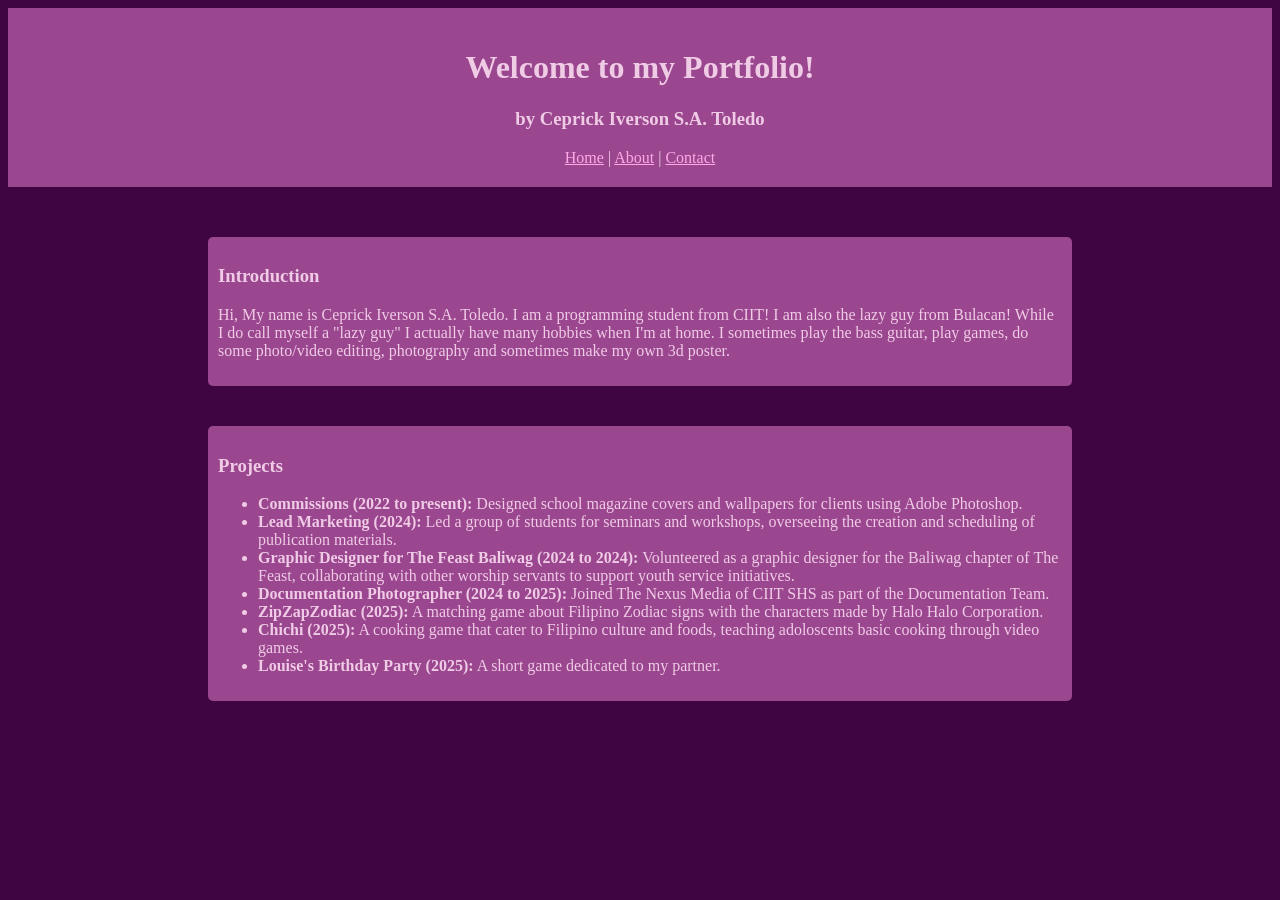
==== index.html @ 99603863 "Initial commpit - personal webpage files" ====
<!DOCTYPE html>
<html>

<head>
  <meta charset="utf-8">
  <meta name="viewport" content="width=device-width">
  <title>Ceprick's Website Portfolio</title>
  <link href="style.css" rel="stylesheet" type="text/css" />
</head>

<body>
  <div class="Header">
    <h1 style="text-align: center;"> Welcome to my Portfolio!</h1>
    <h3 style="text-align: center;">by Ceprick Iverson S.A. Toledo</h3>
    <nav style="text-align: center;">
    <a href="index.html" style="color: #ffa7e7;">Home</a> |
    <a href="about.html" style="color: #ffa7e7;">About</a> |
    <a href="contact.html" style="color: #ffa7e7;">Contact</a>
  </nav>
  </div>

  <div class=intro>
    <h3>Introduction</h3>
    <p>Hi, My name is Ceprick Iverson S.A. Toledo. I am a programming student from CIIT! I am also
      the lazy guy from Bulacan! While I do call myself a "lazy guy" I actually have many hobbies when I'm at home. I
      sometimes play the bass guitar, play games, do some photo/video editing, photography and sometimes make my own 3d
      poster.</p>
  </div>

  <div class="Projects">
    <h3>Projects</h3>
    <ul>
    <li><strong>Commissions (2022 to present):</strong> Designed school magazine covers and wallpapers for clients using Adobe Photoshop.</li>
    <li><strong>Lead Marketing (2024):</strong> Led a group of students for seminars and workshops, overseeing the creation and scheduling of publication materials.</li>
    <li><strong>Graphic Designer for The Feast Baliwag (2024 to 2024):</strong> Volunteered as a graphic designer for the Baliwag chapter of The Feast, collaborating with other worship servants to support youth service initiatives.</li>
    <li><strong>Documentation Photographer (2024 to 2025):</strong> Joined The Nexus Media of CIIT SHS as part of the Documentation Team.</li>
    <li><strong>ZipZapZodiac (2025):</strong> A matching game about Filipino Zodiac signs with the characters made by Halo Halo Corporation.</li>
    <li><strong>Chichi (2025):</strong> A cooking game that cater to Filipino culture and foods, teaching adoloscents basic cooking through video games.</li>
    <li><strong>Louise's Birthday Party (2025):</strong> A short game dedicated to my partner.</li>
    </ul>

  </div>

</body>

</html>
---- style.css ----
html {
  background-color: #3e0542;
}

.Header {
  font-family: 'Comic sans MS';
  background: #9a478f;
  color: #f0cbe6;
  text-align: center;
  padding: 20px;
  margin-bottom: 50px;
}

.intro {
  font-family: 'Comic sans MS';
  background: #9a478f;
  color: #f0cbe6;
  padding: 10px;
  text-align: left;
  margin: 40px 200px;
  border-radius: 5px;
}

.Projects {
  font-family: 'Comic sans MS';
  background: #9a478f;
  color: #f0cbe6;
  padding: 10px;
  text-align: left;
  margin: 20px 200px;
  border-radius: 5px;
}
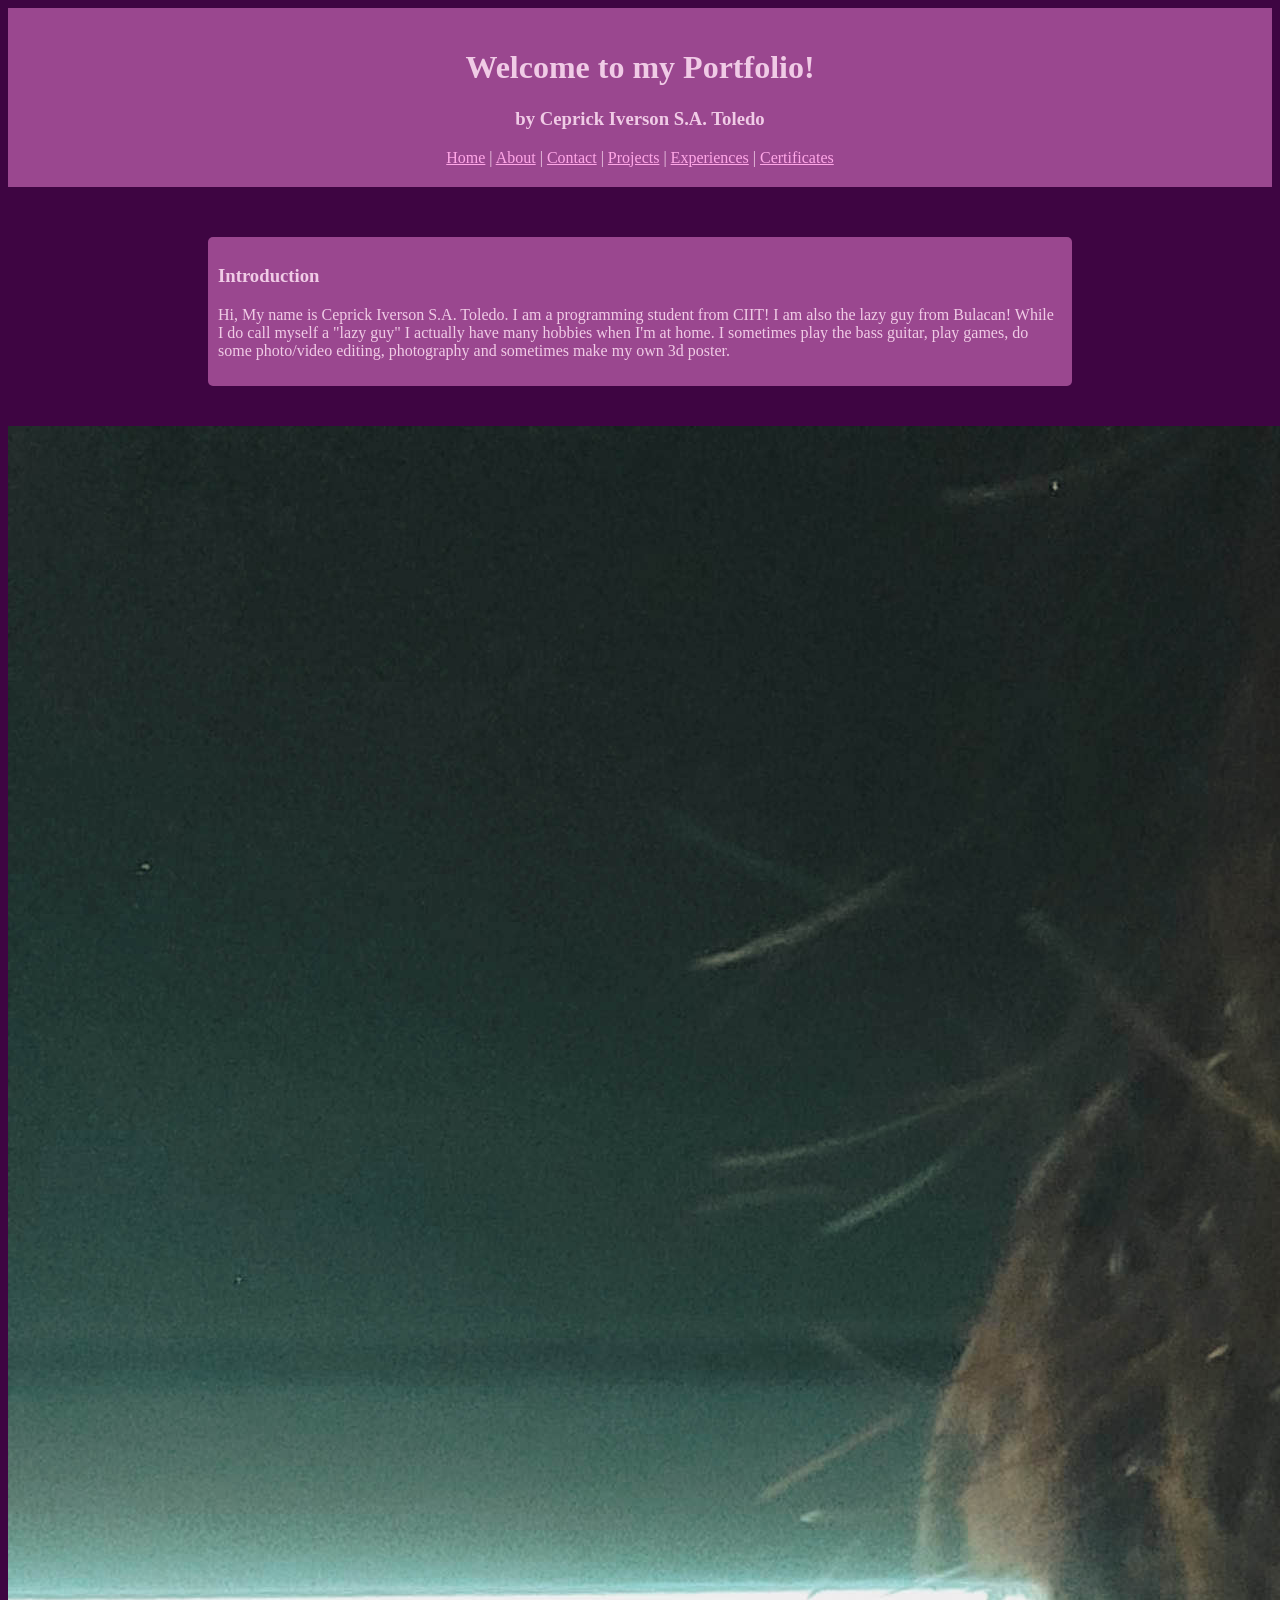
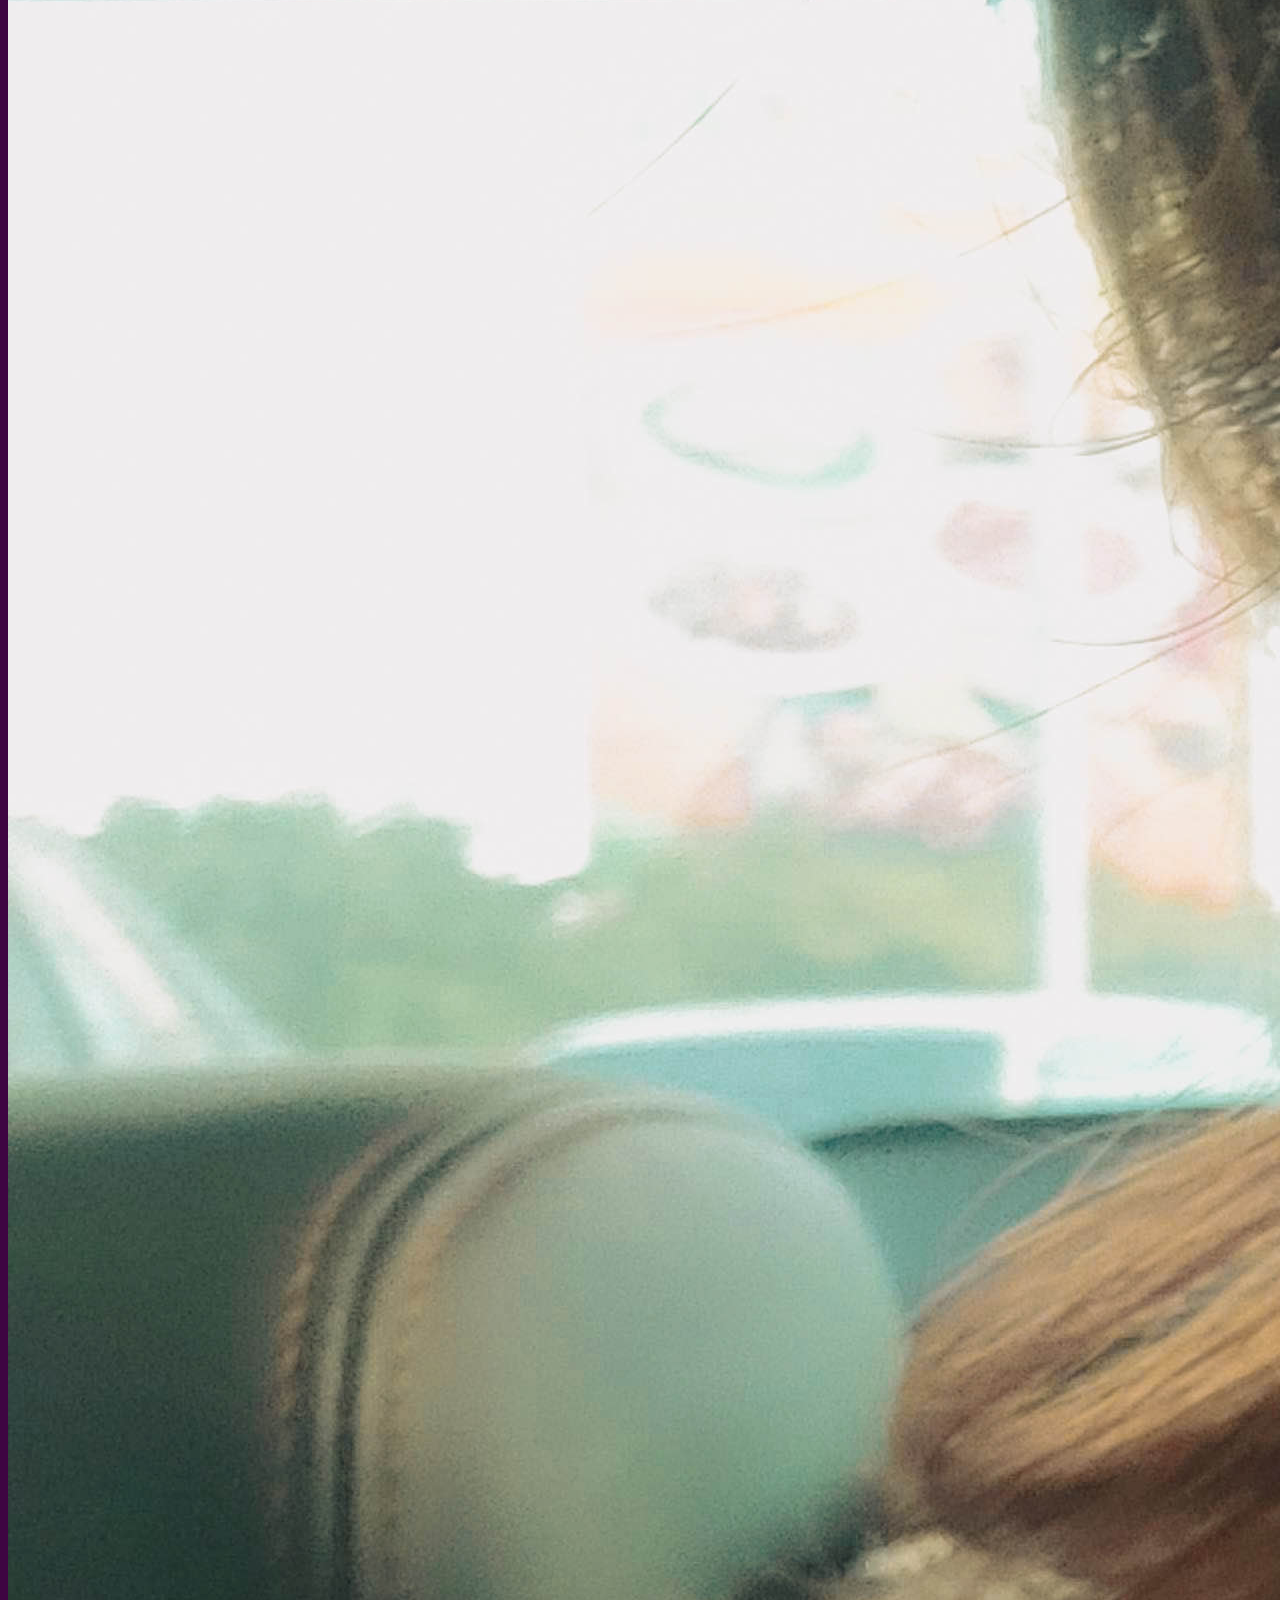
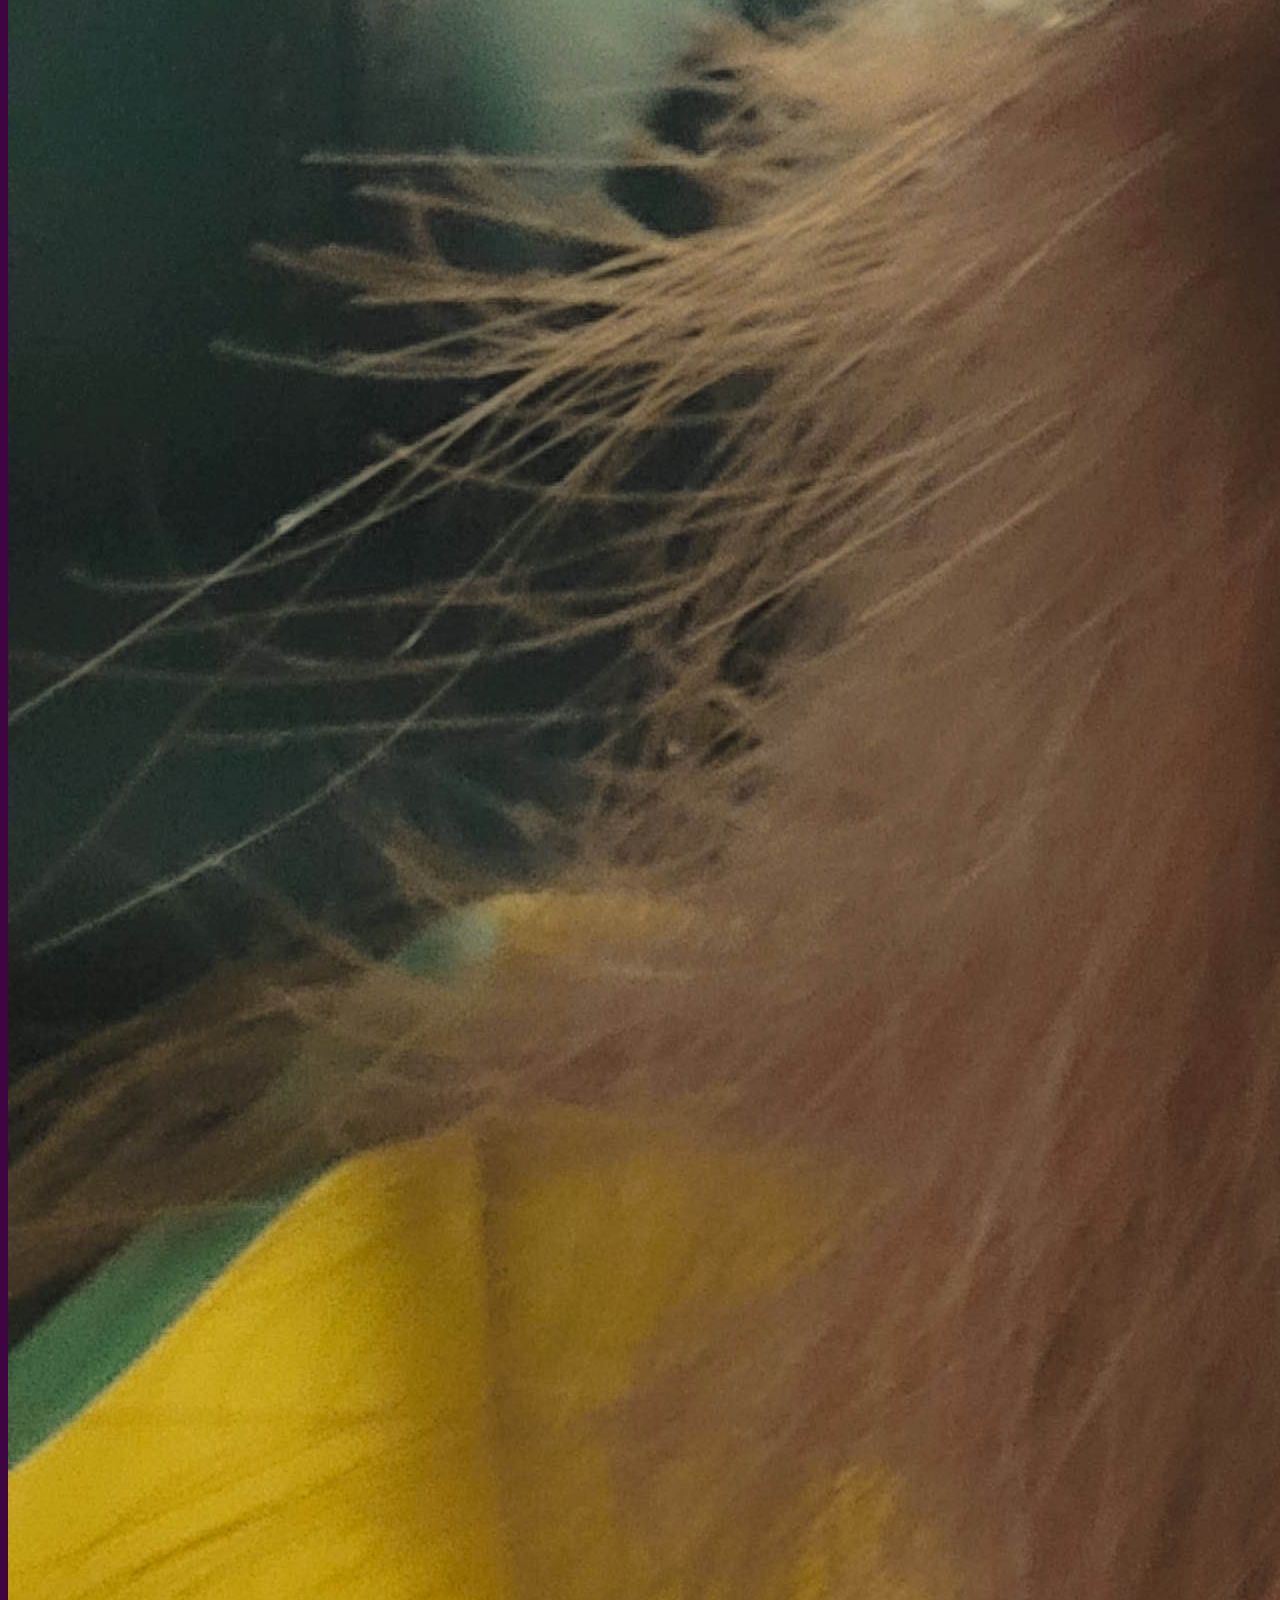
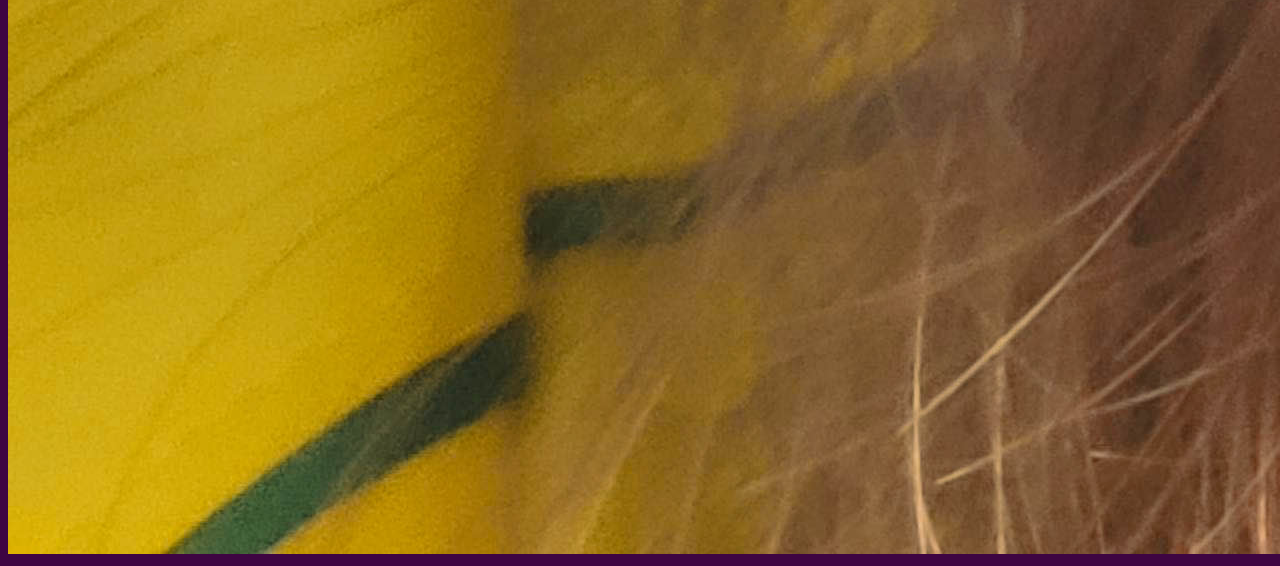
==== commit ace774a0: "Update" ====
--- a/index.html
+++ b/index.html
@@ -1,11 +1,13 @@
 <!DOCTYPE html>
 <html>
+
+<!--Updated on 11/15/2025 for Git Activity-->
 
 <head>
   <meta charset="utf-8">
   <meta name="viewport" content="width=device-width">
   <title>Ceprick's Website Portfolio</title>
-  <link href="style.css" rel="stylesheet" type="text/css" />
+  <link href="assets/css/style.css" rel="stylesheet" type="text/css" />
 </head>
 
 <body>
@@ -15,31 +17,29 @@
     <nav style="text-align: center;">
     <a href="index.html" style="color: #ffa7e7;">Home</a> |
     <a href="about.html" style="color: #ffa7e7;">About</a> |
-    <a href="contact.html" style="color: #ffa7e7;">Contact</a>
+    <a href="contact.html" style="color: #ffa7e7;">Contact</a> |
+    <a href="projects.html" style="color: #ffa7e7;">Projects</a> |
+    <a href="experience.html" style="color: #ffa7e7;">Experiences</a> |
+    <a href="certificates.html" style="color: #ffa7e7;">Certificates</a>
   </nav>
   </div>
 
-  <div class=intro>
-    <h3>Introduction</h3>
-    <p>Hi, My name is Ceprick Iverson S.A. Toledo. I am a programming student from CIIT! I am also
-      the lazy guy from Bulacan! While I do call myself a "lazy guy" I actually have many hobbies when I'm at home. I
-      sometimes play the bass guitar, play games, do some photo/video editing, photography and sometimes make my own 3d
-      poster.</p>
+  <div class="container">
+    <div class=intro>
+      <h3>Introduction</h3>
+      <p>Hi, My name is Ceprick Iverson S.A. Toledo. I am a programming student from CIIT! I am also
+        the lazy guy from Bulacan! While I do call myself a "lazy guy" I actually have many hobbies when I'm at home. I
+        sometimes play the bass guitar, play games, do some photo/video editing, photography and sometimes make my own 3d
+        poster.</p>
+    </div>
+
+    <div class="image">
+      <img src="assets/image/header/Header.jpg" alt="Profile Picture">
+    </div>
   </div>
 
-  <div class="Projects">
-    <h3>Projects</h3>
-    <ul>
-    <li><strong>Commissions (2022 to present):</strong> Designed school magazine covers and wallpapers for clients using Adobe Photoshop.</li>
-    <li><strong>Lead Marketing (2024):</strong> Led a group of students for seminars and workshops, overseeing the creation and scheduling of publication materials.</li>
-    <li><strong>Graphic Designer for The Feast Baliwag (2024 to 2024):</strong> Volunteered as a graphic designer for the Baliwag chapter of The Feast, collaborating with other worship servants to support youth service initiatives.</li>
-    <li><strong>Documentation Photographer (2024 to 2025):</strong> Joined The Nexus Media of CIIT SHS as part of the Documentation Team.</li>
-    <li><strong>ZipZapZodiac (2025):</strong> A matching game about Filipino Zodiac signs with the characters made by Halo Halo Corporation.</li>
-    <li><strong>Chichi (2025):</strong> A cooking game that cater to Filipino culture and foods, teaching adoloscents basic cooking through video games.</li>
-    <li><strong>Louise's Birthday Party (2025):</strong> A short game dedicated to my partner.</li>
-    </ul>
 
-  </div>
+
 
 </body>
 
--- a/assets/css/style.css
+++ b/assets/css/style.css
@@ -0,0 +1,33 @@
+html {
+  background-color: #3e0542;
+}
+
+.Header {
+  font-family: 'Comic sans MS';
+  background: #9a478f;
+  color: #f0cbe6;
+  text-align: center;
+  padding: 20px;
+  margin-bottom: 50px;
+}
+
+.intro {
+  font-family: 'Comic sans MS';
+  background: #9a478f;
+  color: #f0cbe6;
+  padding: 10px;
+  text-align: left;
+  margin: 40px 200px;
+  border-radius: 5px;
+}
+
+.Projects {
+  font-family: 'Comic sans MS';
+  background: #9a478f;
+  color: #f0cbe6;
+  padding: 10px;
+  text-align: left;
+  margin: 20px 200px;
+  border-radius: 5px;
+}
+
